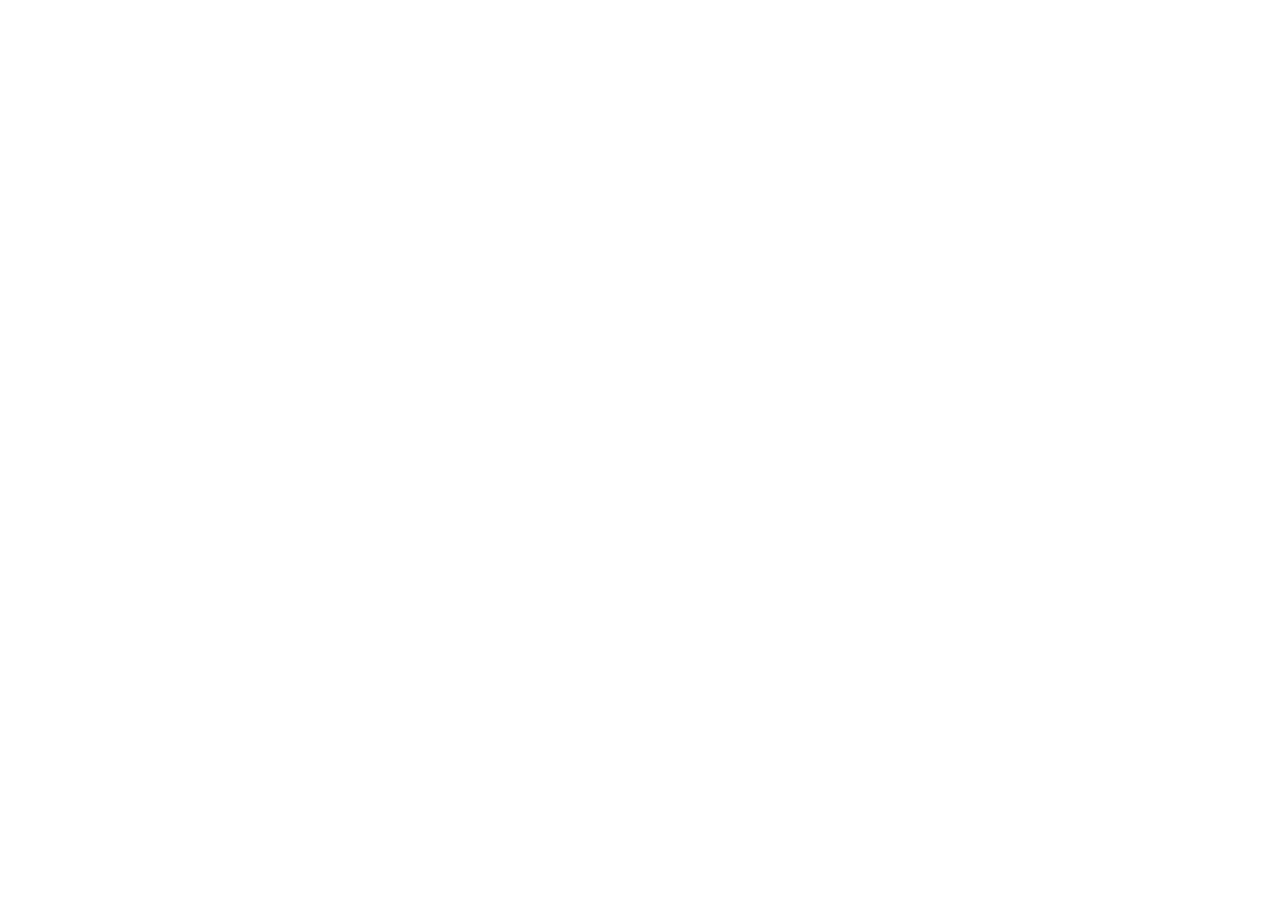
==== index.html @ ae50ca45 "Create training angular project" ====
﻿<!DOCTYPE html>
<html>

<head>
    <title>Todo</title>
    <meta name="viewport" content="width=device-width, initial-scale=1">
    
    <link rel="stylesheet" href="https://fonts.googleapis.com/css?family=Open+Sans:400,700&subset=latin,cyrillic">
    <link rel="stylesheet" href="https://maxcdn.bootstrapcdn.com/font-awesome/4.6.1/css/font-awesome.min.css">
    <link rel="stylesheet" href="https://cdn.rawgit.com/twbs/bootstrap/v4-dev/dist/css/bootstrap.css">

    <script src="node_modules/es6-shim/es6-shim.min.js"></script>
    <script src="node_modules/systemjs/dist/system-polyfills.js"></script>
    <script src="node_modules/systemjs/dist/system.src.js"></script>
    <script src="node_modules/rxjs/bundles/Rx.js"></script>
    <script src="node_modules/angular2/bundles/angular2-polyfills.js"></script>
    <script src="node_modules/angular2/bundles/angular2.dev.js"></script>

    <script>
        System.config({
        packages: {        
          app: {
            format: 'register',
            defaultExtension: 'js'
          }
        }
      });
      System.import('app/main')
            .then(null, console.error.bind(console));
    </script>
</head>

<body>
    <todo-app></todo-app>
</body>

</html>
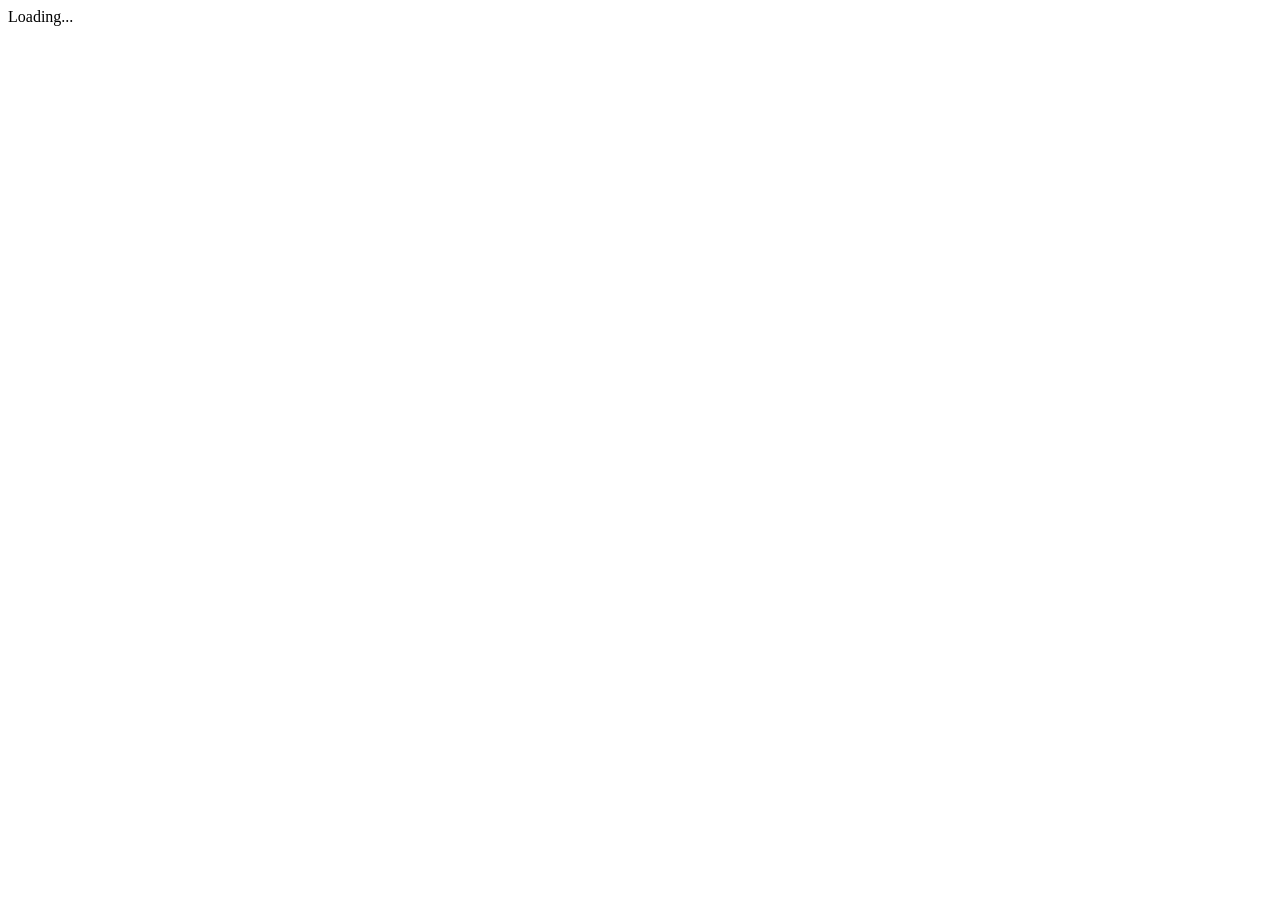
==== commit df9a5e11: "change angular version" ====
--- a/index.html
+++ b/index.html
@@ -1,37 +1,24 @@
-﻿<!DOCTYPE html>
 <html>
+  <head>
+    <title>Angular 2</title>
+    <meta charset="UTF-8">
+    <meta name="viewport" content="width=device-width, initial-scale=1">
+    <link rel="stylesheet" href="styles.css">
 
-<head>
-    <title>Todo</title>
-    <meta name="viewport" content="width=device-width, initial-scale=1">
-    
-    <link rel="stylesheet" href="https://fonts.googleapis.com/css?family=Open+Sans:400,700&subset=latin,cyrillic">
-    <link rel="stylesheet" href="https://maxcdn.bootstrapcdn.com/font-awesome/4.6.1/css/font-awesome.min.css">
-    <link rel="stylesheet" href="https://cdn.rawgit.com/twbs/bootstrap/v4-dev/dist/css/bootstrap.css">
+    <!-- Polyfill(s) for older browsers -->
+    <script src="node_modules/es6-shim/es6-shim.min.js"></script>
 
-    <script src="node_modules/es6-shim/es6-shim.min.js"></script>
-    <script src="node_modules/systemjs/dist/system-polyfills.js"></script>
+    <script src="node_modules/zone.js/dist/zone.js"></script>
+    <script src="node_modules/reflect-metadata/Reflect.js"></script>
     <script src="node_modules/systemjs/dist/system.src.js"></script>
-    <script src="node_modules/rxjs/bundles/Rx.js"></script>
-    <script src="node_modules/angular2/bundles/angular2-polyfills.js"></script>
-    <script src="node_modules/angular2/bundles/angular2.dev.js"></script>
 
+    <script src="systemjs.config.js"></script>
     <script>
-        System.config({
-        packages: {        
-          app: {
-            format: 'register',
-            defaultExtension: 'js'
-          }
-        }
-      });
-      System.import('app/main')
-            .then(null, console.error.bind(console));
+      System.import('app').catch(function(err){ console.error(err);  });
     </script>
-</head>
+  </head>
 
-<body>
-    <todo-app></todo-app>
-</body>
-
+  <body>
+    <my-app>Loading...</my-app>
+  </body>
 </html>
